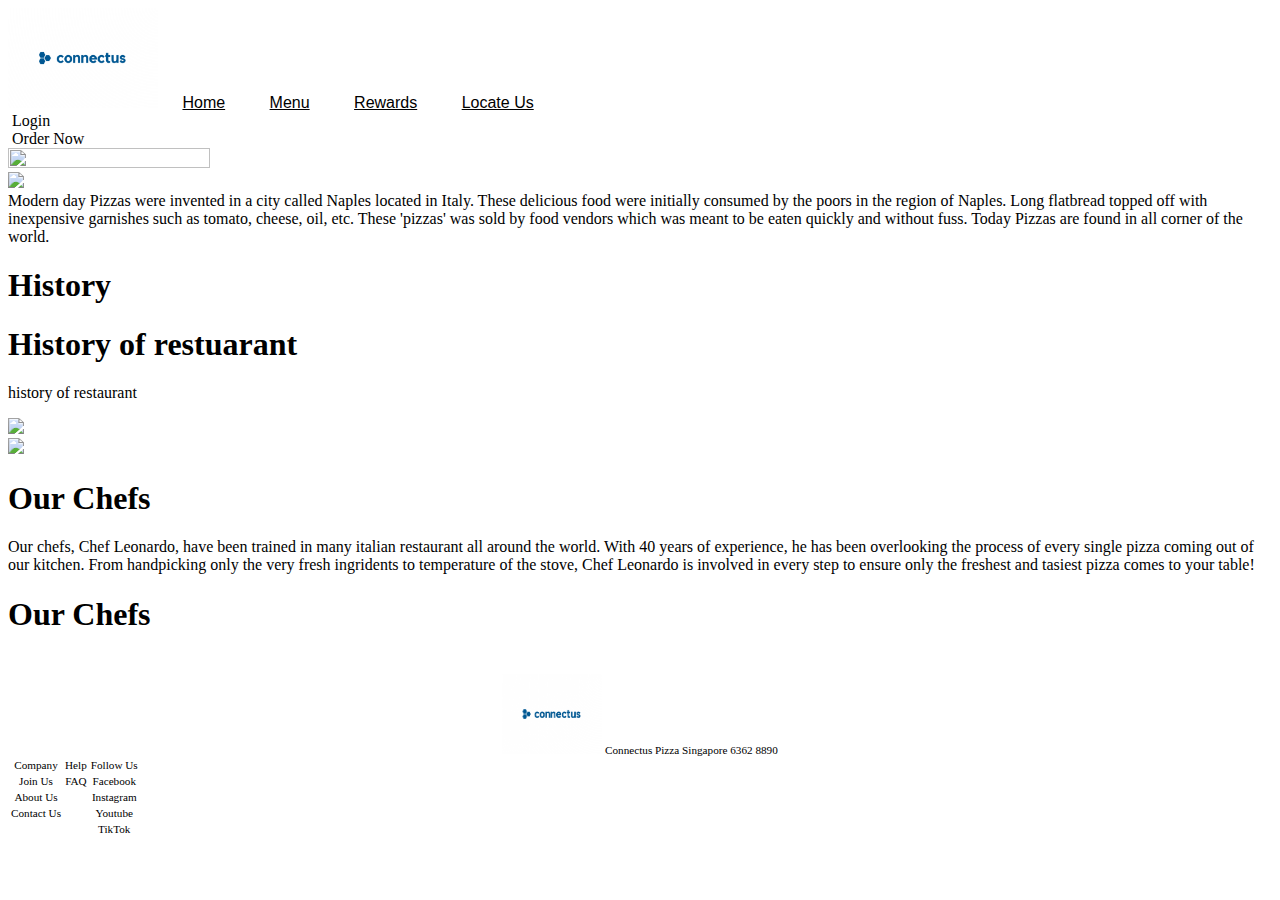
==== index.html @ dd2e5f9e "updated menu page" ====
<!DOCTYPE html>

<html>
<head>
    <title><img src="./img/connectus.png">Connectus</title>
    <meta charset="utf-8">
    <meta name="viewport" content="width=device-width, initial-scale=1.0">
    <link rel="stylesheet" href="./CSS/main.css">
    <script type="text/javascript" src="./JS/index.js"></script>
</head>

<body>
<header>

    <!-- Navigation Bar -->
    <nav class="nav-bar">
		<!-- <ul class="nav">  -->
            <span>
                <img class ="nav-bar-logo" src="./img/connectus.png" height="100px" width="150px">
            </span>
            <span class="nav-content">
                <li><a class="nav-bar-content" href="index.html">Home</a></li> 
                <li><a class="nav-bar-content" href="menu.php">Menu</a></li> 
                <li><a class="nav-bar-content" href="rewards.html">Rewards</a></li>
                <li><a class="nav-bar-content" href="locate.html">Locate Us</a></li>
            <span>
		<!-- <ul> -->
    </nav>


    <!-- Login -->
    <div id ='login-button'>
        <img src=""> 
        <span id="login">Login</span>
    </div>

    <!-- Order Now  -->
    <div id ='order-now-button'>
        <img src="">
        <span id="order-now">Order Now</span>
	</div>
</header>


<div>
    <img src="./img/main-pizza.jfif" width="40%" height="30%"> 
</div>

<div id="bottom-column">

    <div id="history-pizza">
        <div class="column">
            <img class="history-pizza-content" src="./img/italy.png">
        </div>
        <div class="column">
            <span class="history-pizza-content">Modern day Pizzas were invented in a city called Naples located in Italy. These delicious food were initially consumed by the poors in
            the region of Naples. Long flatbread topped off with inexpensive garnishes such as tomato, cheese, oil, etc. These 'pizzas' was sold by food vendors
            which was meant to be eaten quickly and without fuss. Today Pizzas are found in all corner of the world.</span>
        </div>
        <div class="column">
            <h1 class="history-pizza-content">History</h1>
        </div>
    </div>
       
    <div id="history-res">  
        <h1>History of restuarant</h1>
        <p>history of restaurant</p>
        <img src="./img/pizza_restaurant.jfif">
    </div>

    <div id="chef">
        <img src="./img/pizza_chef.jpg">
        <h1>Our Chefs</h1>
            <p>Our chefs, Chef Leonardo, have been trained in many italian restaurant all around the world. With 40 years of experience, he has been overlooking the process
            of every single pizza coming out of our kitchen. From handpicking only the very fresh ingridents to temperature of the stove, Chef Leonardo is involved in every
            step to ensure only the freshest and tasiest pizza comes to your table!</p>
        <h1>Our Chefs</h1>
    </div>
</div>

<footer>
    <div id="footer">
        <span>
            <img src="./img/connectus.png" width="100px" height="80px">
            <span>Connectus Pizza Singapore</span>
            <span>6362 8890</span>
        </span>

        <table class="further-info">
            <tr>
                <td class="header">Company</td>
                <td class="header">Help</td>
                <td class="header">Follow Us</td>
            </tr>
            <tr>
                <td>Join Us</td>
                <td>FAQ</td>
                <td>Facebook</td>
            </tr>
            <tr>
                <td>About Us</td>
                <td></td>
                <td>Instagram</td>
            </tr>
            <tr>
                <td>Contact Us</td>
                <td></td>
                <td>Youtube</td>
            </tr>
            <tr>
                <td></td>
                <td></td>
                <td>TikTok</td>
            </tr>
        </table>
    </div>
</footer>

</div>
</body>
</html>
---- CSS/main.css ----
#wrapper { 
	background-color: #FFFFFF; 
    width: 80%;
	margin: auto;
    min-width: 800px;	   
} 

#topcolumn{ 
	background-color: #FFFFFF;
	height: 100px;
		}

/* #loginbutton{float:right;}

#ordernowbutton{float:right;} */

#bottomcolumn{background-color: #F5F5DC;
			height: 300px;}

footer {font-size:70%;
         text-align: center;
		 clear: right;
		 padding-top:20px;
         padding-bottom:20px;
		 background-color: #FFFFFF;
}

#navigationbar{
		color:#000000;
}


.nav-bar a:link{color: #000000}
.nav-bar a:visited{color: #FF00FF}

.nav-bar{
	display: inline;
	list-style: none;
	text-decoration: none;
	font-family: Verdana, Geneva, Tahoma, sans-serif;
	font-weight: 500;
}

nav {
	display: inline;
}

ul {
	display: inline;
	list-style-type: none;
	text-decoration: none;
}

li{
	display: inline;
	margin: 20px; 
}

.nav-content{
	display: inline;
	margin-top: 20px;
}
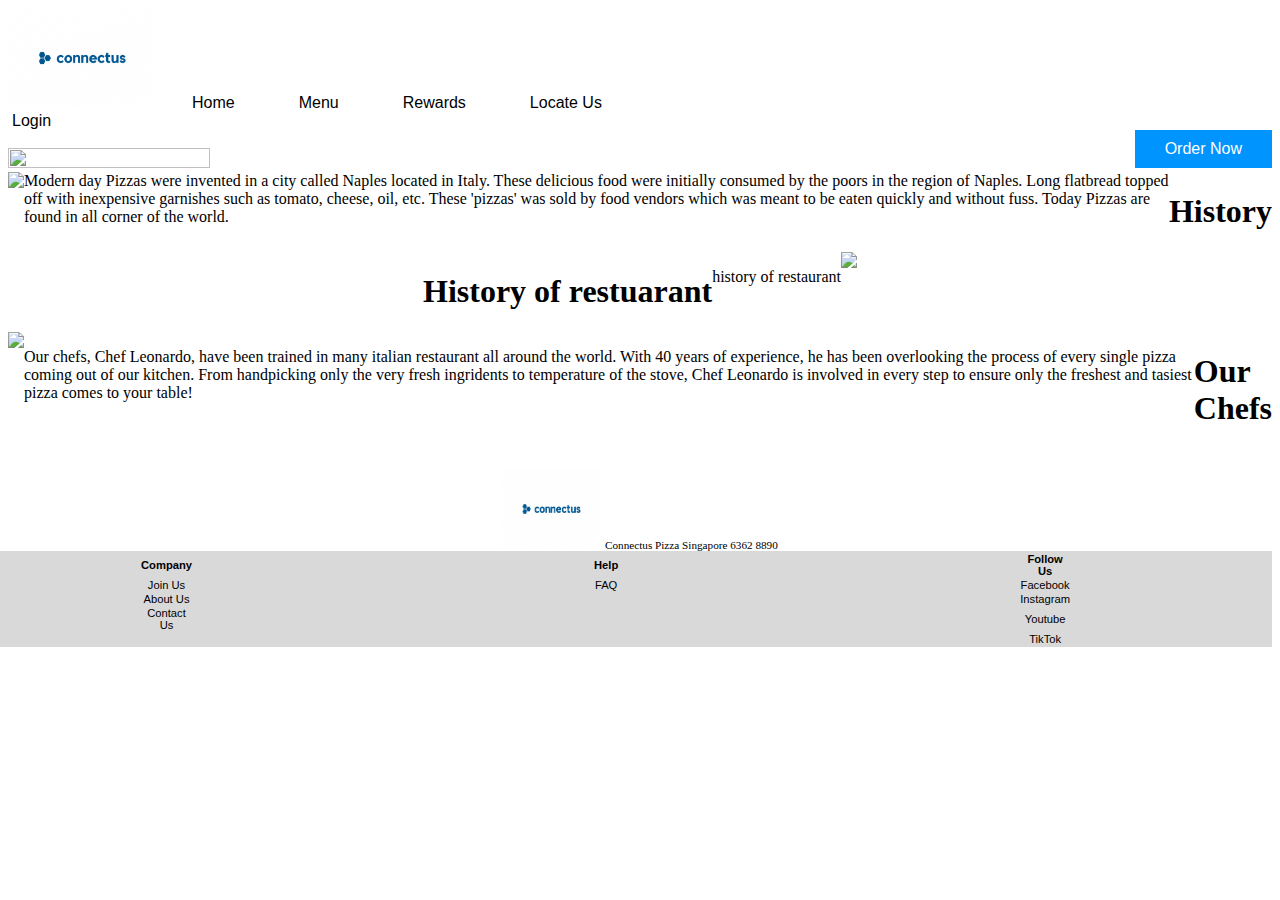
==== commit f782413f: "stlyed content,added php file" ====
--- a/index.html
+++ b/index.html
@@ -20,7 +20,7 @@
             </span>
             <span class="nav-content">
                 <li><a class="nav-bar-content" href="index.html">Home</a></li> 
-                <li><a class="nav-bar-content" href="menu.php">Menu</a></li> 
+                <li><a class="nav-bar-content" href="menu.html">Menu</a></li> 
                 <li><a class="nav-bar-content" href="rewards.html">Rewards</a></li>
                 <li><a class="nav-bar-content" href="locate.html">Locate Us</a></li>
             <span>
@@ -48,32 +48,25 @@
 
 <div id="bottom-column">
 
-    <div id="history-pizza">
-        <div class="column">
-            <img class="history-pizza-content" src="./img/italy.png">
-        </div>
-        <div class="column">
-            <span class="history-pizza-content">Modern day Pizzas were invented in a city called Naples located in Italy. These delicious food were initially consumed by the poors in
-            the region of Naples. Long flatbread topped off with inexpensive garnishes such as tomato, cheese, oil, etc. These 'pizzas' was sold by food vendors
-            which was meant to be eaten quickly and without fuss. Today Pizzas are found in all corner of the world.</span>
-        </div>
-        <div class="column">
-            <h1 class="history-pizza-content">History</h1>
-        </div>
+    <div id="container">
+        <img class="history-pizza-content" src="./img/italy.png">
+        <span class="history-pizza-content">Modern day Pizzas were invented in a city called Naples located in Italy. These delicious food were initially consumed by the poors in
+        the region of Naples. Long flatbread topped off with inexpensive garnishes such as tomato, cheese, oil, etc. These 'pizzas' was sold by food vendors
+        which was meant to be eaten quickly and without fuss. Today Pizzas are found in all corner of the world.</span>
+        <h1 class="history-pizza-content">History</h1>
     </div>
        
-    <div id="history-res">  
+    <div id="container">  
         <h1>History of restuarant</h1>
         <p>history of restaurant</p>
         <img src="./img/pizza_restaurant.jfif">
     </div>
 
-    <div id="chef">
+    <div id="container">
         <img src="./img/pizza_chef.jpg">
-        <h1>Our Chefs</h1>
-            <p>Our chefs, Chef Leonardo, have been trained in many italian restaurant all around the world. With 40 years of experience, he has been overlooking the process
-            of every single pizza coming out of our kitchen. From handpicking only the very fresh ingridents to temperature of the stove, Chef Leonardo is involved in every
-            step to ensure only the freshest and tasiest pizza comes to your table!</p>
+        <p>Our chefs, Chef Leonardo, have been trained in many italian restaurant all around the world. With 40 years of experience, he has been overlooking the process
+        of every single pizza coming out of our kitchen. From handpicking only the very fresh ingridents to temperature of the stove, Chef Leonardo is involved in every
+        step to ensure only the freshest and tasiest pizza comes to your table!</p>
         <h1>Our Chefs</h1>
     </div>
 </div>
--- a/CSS/main.css
+++ b/CSS/main.css
@@ -5,58 +5,96 @@
     min-width: 800px;	   
 } 
 
-#topcolumn{ 
+#bottom-column{ 
 	background-color: #FFFFFF;
-	height: 100px;
 		}
 
-/* #loginbutton{float:right;}
-
-#ordernowbutton{float:right;} */
-
-#bottomcolumn{background-color: #F5F5DC;
-			height: 300px;}
-
-footer {font-size:70%;
-         text-align: center;
-		 clear: right;
-		 padding-top:20px;
-         padding-bottom:20px;
-		 background-color: #FFFFFF;
+footer {
+	font-size:70%;
+    text-align: center;
+	clear: right;
+	padding-top:20px;
+    padding-bottom:20px;
+	background-color: #FFFFFF;
 }
 
-#navigationbar{
+#navigation-bar{
 		color:#000000;
 }
 
 
-.nav-bar a:link{color: #000000}
-.nav-bar a:visited{color: #FF00FF}
+.nav-bar a:link{
+	color: #000000
+}
 
-.nav-bar{
-	display: inline;
+.nav-bar a:hover{
+	background-color: #0094FF;
+	color: white;
+}
+
+.nav-bar-content{
 	list-style: none;
 	text-decoration: none;
 	font-family: Verdana, Geneva, Tahoma, sans-serif;
 	font-weight: 500;
+	padding: 30px;
+	margin: 0px;
 }
 
 nav {
-	display: inline;
+	margin: 0px;
 }
 
-ul {
+li {
 	display: inline;
 	list-style-type: none;
 	text-decoration: none;
+	margin: 0px;
 }
 
-li{
-	display: inline;
-	margin: 20px; 
+#order-now {
+	background-color: #0094FF;
+	color: white;
+	font-family: Verdana, Geneva, Tahoma, sans-serif;
+	padding: 10px 30px;
+	float:right;
 }
 
-.nav-content{
-	display: inline;
-	margin-top: 20px;
+#login{
+	font-family: Verdana, Geneva, Tahoma, sans-serif;
+}
+
+.history-pizza{
+	display: flex; 
+}
+
+.column{
+	flex: 33.33%; 
+	padding: 5px;
+}
+
+.header{
+	font-family: Verdana, Geneva, Tahoma, sans-serif;
+	font-weight: bold;
+}
+
+td{
+	font-family: Verdana, Geneva, Tahoma, sans-serif;
+	padding: 0px 200px;
+}
+
+.further-info {
+	background-color: #D9D9D9;
+	float: right;
+}
+
+.footer {
+	padding-top: 0px;
+	display: flex; 
+	justify-content: center;
+}
+
+#container{
+	display: flex;
+	justify-content: center;
 }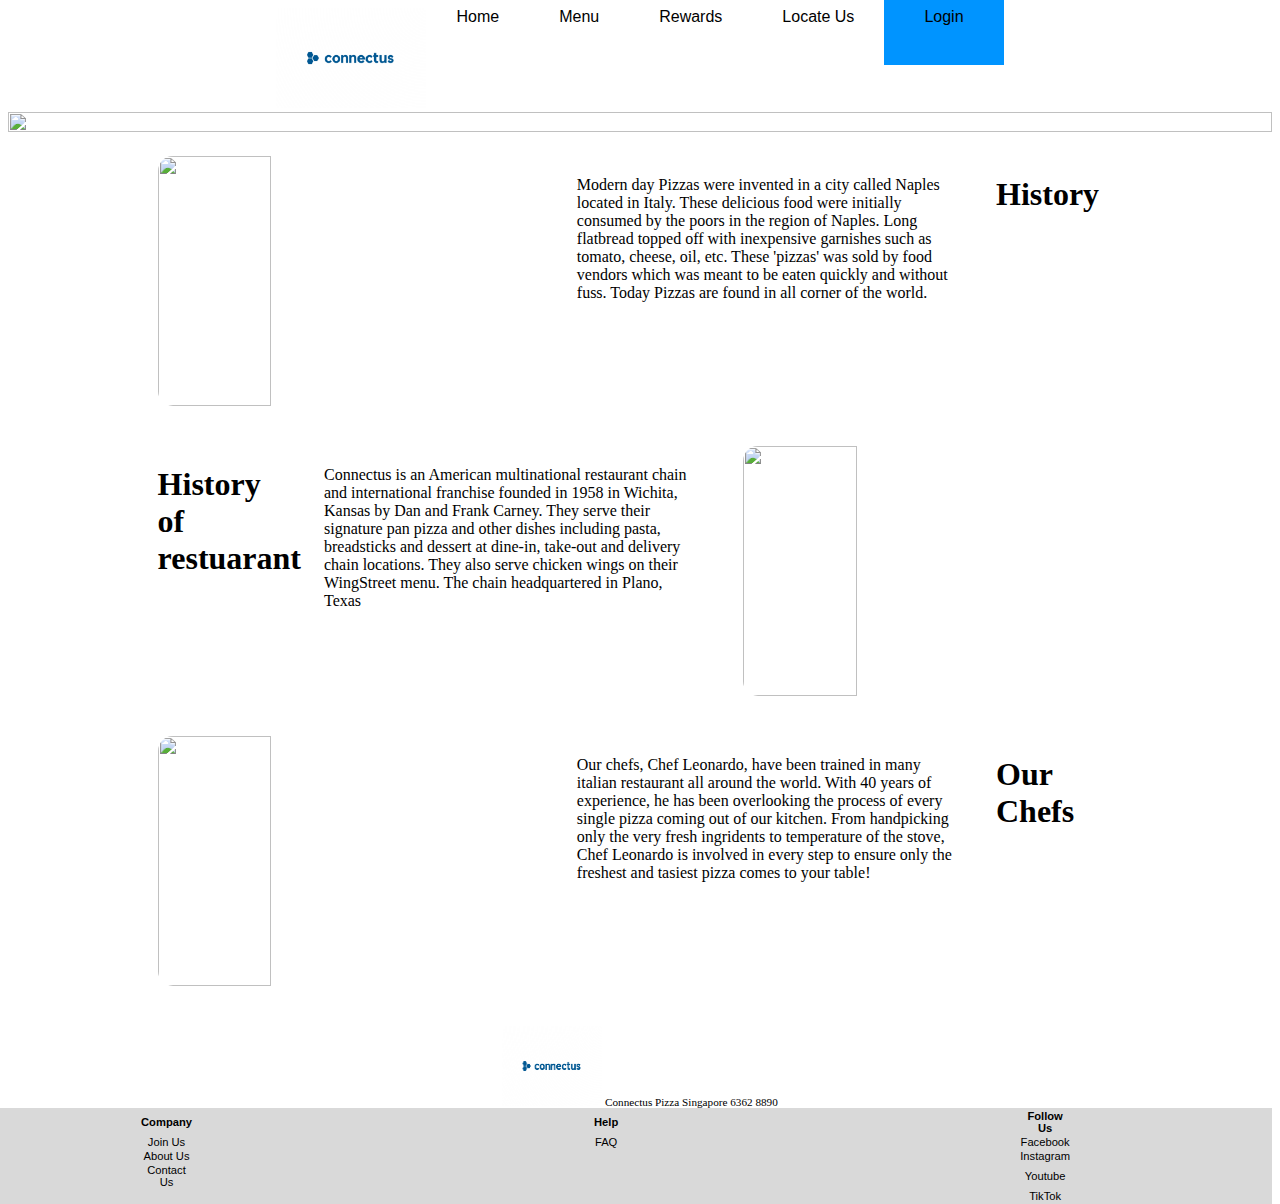
==== commit a97b6aec: "Styled index.html" ====
--- a/index.html
+++ b/index.html
@@ -2,7 +2,8 @@
 
 <html>
 <head>
-    <title><img src="./img/connectus.png">Connectus</title>
+    <title>Connectus</title>
+    <link rel="icon" type="image/x-icon" href="./img/favicon.ico">
     <meta charset="utf-8">
     <meta name="viewport" content="width=device-width, initial-scale=1.0">
     <link rel="stylesheet" href="./CSS/main.css">
@@ -10,64 +11,46 @@
 </head>
 
 <body>
-<header>
-
-    <!-- Navigation Bar -->
-    <nav class="nav-bar">
-		<!-- <ul class="nav">  -->
-            <span>
-                <img class ="nav-bar-logo" src="./img/connectus.png" height="100px" width="150px">
-            </span>
-            <span class="nav-content">
-                <li><a class="nav-bar-content" href="index.html">Home</a></li> 
-                <li><a class="nav-bar-content" href="menu.html">Menu</a></li> 
-                <li><a class="nav-bar-content" href="rewards.html">Rewards</a></li>
-                <li><a class="nav-bar-content" href="locate.html">Locate Us</a></li>
-            <span>
-		<!-- <ul> -->
-    </nav>
-
-
-    <!-- Login -->
-    <div id ='login-button'>
-        <img src=""> 
-        <span id="login">Login</span>
-    </div>
-
-    <!-- Order Now  -->
-    <div id ='order-now-button'>
-        <img src="">
-        <span id="order-now">Order Now</span>
-	</div>
-</header>
-
+    <header>
+        <!-- Navigation Bar -->
+        <nav class="nav-bar">
+                <div class="nav-content">
+                    <li><img class ="nav-bar-logo" src="./img/connectus.png" height="100px" width="150px"></li>
+                    <li><a class="nav-bar-content" href="index.html">Home</a></li> 
+                    <li><a class="nav-bar-content" href="menu.html">Menu</a></li> 
+                    <li><a class="nav-bar-content" href="rewards.html">Rewards</a></li>
+                    <li><a class="nav-bar-content" href="locate.html">Locate Us</a></li>
+                    <li><a href="login.html" id="login">Login</a></li>
+                <div>
+        </nav>
+    </header>
 
 <div>
-    <img src="./img/main-pizza.jfif" width="40%" height="30%"> 
+    <img src="./img/main-pizza.jfif" width="100%" height="10%"> 
 </div>
 
 <div id="bottom-column">
-
     <div id="container">
-        <img class="history-pizza-content" src="./img/italy.png">
-        <span class="history-pizza-content">Modern day Pizzas were invented in a city called Naples located in Italy. These delicious food were initially consumed by the poors in
+        <img class="content-img" src="./img/italy.png">
+        <p class="content-txt">Modern day Pizzas were invented in a city called Naples located in Italy. These delicious food were initially consumed by the poors in
         the region of Naples. Long flatbread topped off with inexpensive garnishes such as tomato, cheese, oil, etc. These 'pizzas' was sold by food vendors
-        which was meant to be eaten quickly and without fuss. Today Pizzas are found in all corner of the world.</span>
-        <h1 class="history-pizza-content">History</h1>
+        which was meant to be eaten quickly and without fuss. Today Pizzas are found in all corner of the world.</p>
+        <h1 class="content-intro">History</h1>
     </div>
        
     <div id="container">  
-        <h1>History of restuarant</h1>
-        <p>history of restaurant</p>
-        <img src="./img/pizza_restaurant.jfif">
+        <h1 class="content-intro">History of restuarant</h1>
+        <p class="content-txt">Connectus is an American multinational restaurant chain and international franchise founded in 1958 in Wichita, Kansas by Dan and Frank Carney. They serve their signature pan pizza and other dishes including pasta, breadsticks and dessert at dine-in, take-out and delivery chain locations. They also serve chicken wings on their WingStreet menu.
+        The chain headquartered in Plano, Texas</p>
+        <img class="content-img" src="./img/pizza_restaurant.jfif">
     </div>
 
     <div id="container">
-        <img src="./img/pizza_chef.jpg">
-        <p>Our chefs, Chef Leonardo, have been trained in many italian restaurant all around the world. With 40 years of experience, he has been overlooking the process
+        <img class="content-img" src="./img/pizza_chef.jpg">
+        <p class="content-txt">Our chefs, Chef Leonardo, have been trained in many italian restaurant all around the world. With 40 years of experience, he has been overlooking the process
         of every single pizza coming out of our kitchen. From handpicking only the very fresh ingridents to temperature of the stove, Chef Leonardo is involved in every
         step to ensure only the freshest and tasiest pizza comes to your table!</p>
-        <h1>Our Chefs</h1>
+        <h1 class="content-intro">Our Chefs</h1>
     </div>
 </div>
 
@@ -78,34 +61,35 @@
             <span>Connectus Pizza Singapore</span>
             <span>6362 8890</span>
         </span>
-
-        <table class="further-info">
-            <tr>
-                <td class="header">Company</td>
-                <td class="header">Help</td>
-                <td class="header">Follow Us</td>
-            </tr>
-            <tr>
-                <td>Join Us</td>
-                <td>FAQ</td>
-                <td>Facebook</td>
-            </tr>
-            <tr>
-                <td>About Us</td>
-                <td></td>
-                <td>Instagram</td>
-            </tr>
-            <tr>
-                <td>Contact Us</td>
-                <td></td>
-                <td>Youtube</td>
-            </tr>
-            <tr>
-                <td></td>
-                <td></td>
-                <td>TikTok</td>
-            </tr>
-        </table>
+        <span>
+            <table class="further-info">
+                <tr>
+                    <td class="header">Company</td>
+                    <td class="header">Help</td>
+                    <td class="header">Follow Us</td>
+                </tr>
+                <tr>
+                    <td>Join Us</td>
+                    <td>FAQ</td>
+                    <td>Facebook</td>
+                </tr>
+                <tr>
+                    <td>About Us</td>
+                    <td></td>
+                    <td>Instagram</td>
+                </tr>
+                <tr>
+                    <td>Contact Us</td>
+                    <td></td>
+                    <td>Youtube</td>
+                </tr>
+                <tr>
+                    <td></td>
+                    <td></td>
+                    <td>TikTok</td>
+                </tr>
+            </table>
+        </span>
     </div>
 </footer>
 
--- a/CSS/main.css
+++ b/CSS/main.css
@@ -22,6 +22,33 @@
 		color:#000000;
 }
 
+.content-img {
+	height: 250px; 
+	width: 30% ; 
+	margin: 20px; 
+	border-radius: 15px; 
+}
+
+.content-txt {
+	height: 200px; 
+	width: 30%; 
+	margin: 20px; 
+	text-align: left;
+	margin-top: 40px;
+}
+
+.content-intro{
+	height: 200px; 
+	width: 10%; 
+	margin: 20px; 
+	margin-top: 40px;
+}
+
+.nav-content{
+	display: flex; 
+	justify-content: center;
+}
+
 
 .nav-bar a:link{
 	color: #000000
@@ -37,8 +64,7 @@
 	text-decoration: none;
 	font-family: Verdana, Geneva, Tahoma, sans-serif;
 	font-weight: 500;
-	padding: 30px;
-	margin: 0px;
+	padding: 30px; 
 }
 
 nav {
@@ -52,13 +78,6 @@
 	margin: 0px;
 }
 
-#order-now {
-	background-color: #0094FF;
-	color: white;
-	font-family: Verdana, Geneva, Tahoma, sans-serif;
-	padding: 10px 30px;
-	float:right;
-}
 
 #login{
 	font-family: Verdana, Geneva, Tahoma, sans-serif;
@@ -97,4 +116,11 @@
 #container{
 	display: flex;
 	justify-content: center;
+}
+
+#login {
+	list-style: none;
+	text-decoration: none;
+	padding: 40px; 
+	background-color: #0094FF;
 }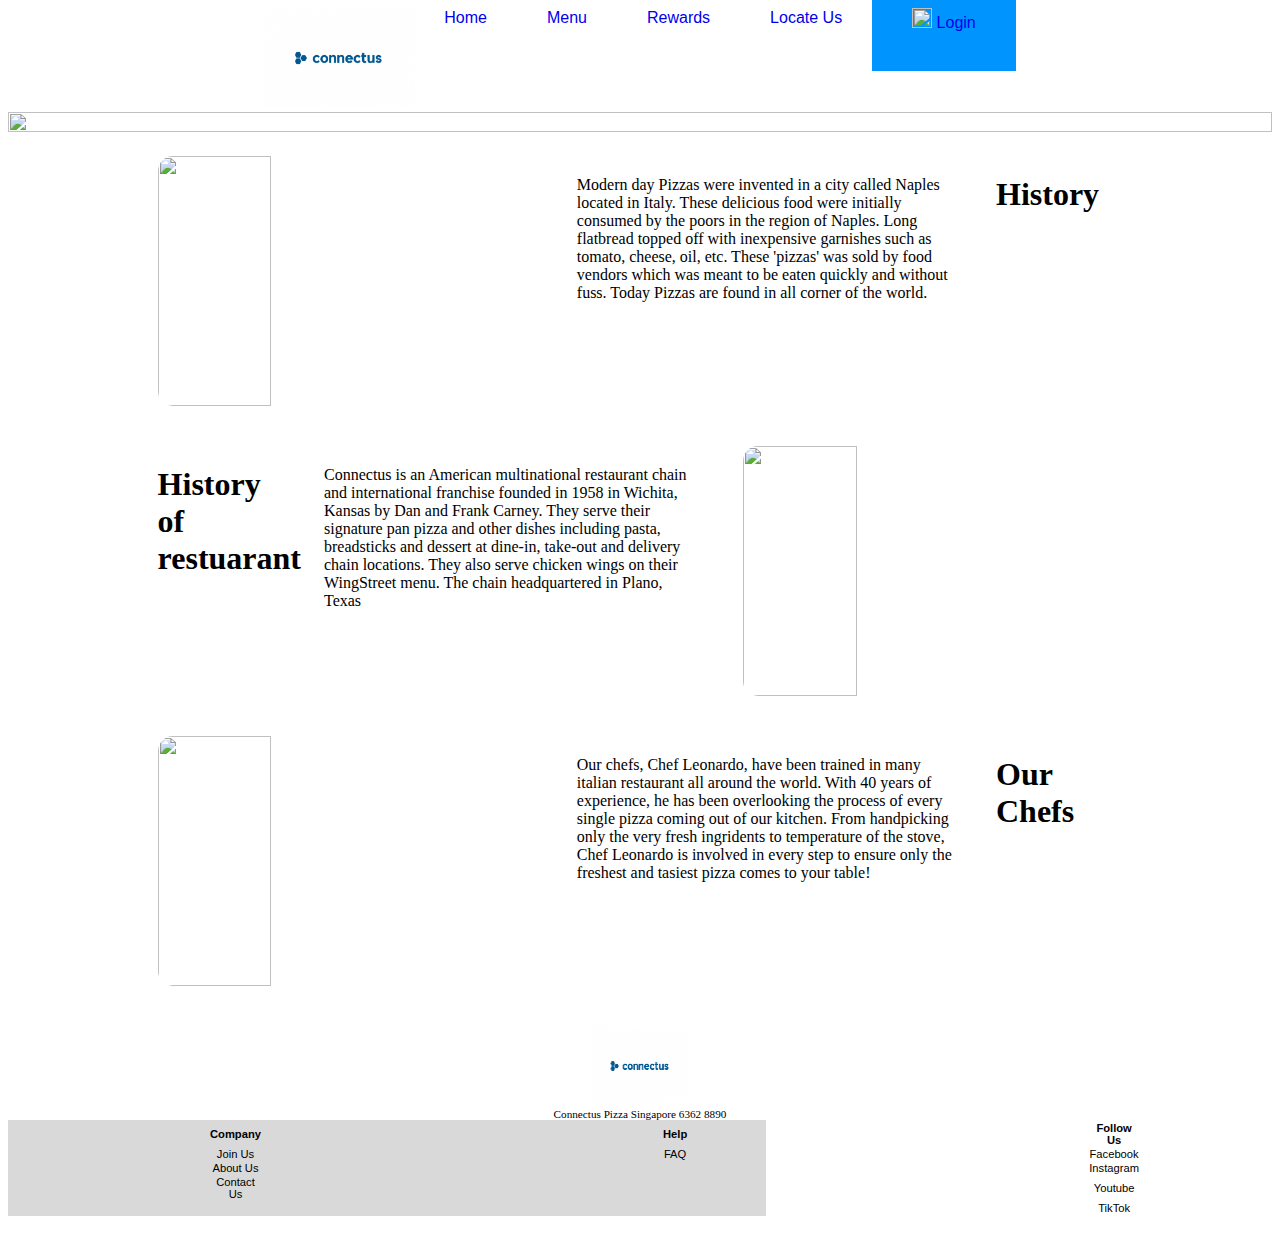
==== commit 71c32a28: "Styled login.html" ====
--- a/index.html
+++ b/index.html
@@ -13,16 +13,18 @@
 <body>
     <header>
         <!-- Navigation Bar -->
-        <nav class="nav-bar">
-                <div class="nav-content">
-                    <li><img class ="nav-bar-logo" src="./img/connectus.png" height="100px" width="150px"></li>
-                    <li><a class="nav-bar-content" href="index.html">Home</a></li> 
-                    <li><a class="nav-bar-content" href="menu.html">Menu</a></li> 
-                    <li><a class="nav-bar-content" href="rewards.html">Rewards</a></li>
-                    <li><a class="nav-bar-content" href="locate.html">Locate Us</a></li>
-                    <li><a href="login.html" id="login">Login</a></li>
-                <div>
-        </nav>
+        <div class="nav-content">
+            <li><img class ="nav-bar-logo" src="./img/connectus.png" height="100px" width="150px" href="index.html"></li>
+            <li><a class="nav-bar-content" href="index.html">Home</a></li> 
+            <li><a class="nav-bar-content" href="menu.html">Menu</a></li> 
+            <li><a class="nav-bar-content" href="rewards.html">Rewards</a></li>
+            <li><a class="nav-bar-content" href="locate.html">Locate Us</a></li>
+            <li>
+                <a href="login.html" id="login">
+                    <img class="user-icon" src="./img/user-icon.png" height="20px" width="20px">
+                Login</a>
+            </li>
+        <div>
     </header>
 
 <div>
@@ -56,13 +58,15 @@
 
 <footer>
     <div id="footer">
-        <span>
-            <img src="./img/connectus.png" width="100px" height="80px">
-            <span>Connectus Pizza Singapore</span>
-            <span>6362 8890</span>
+        <span class="footer-div">
+            <img  class="footer-logo" src="./img/connectus.png" width="100px" height="80px">
+            <div class="footer-info">
+                <span class="footer-info-top">Connectus Pizza Singapore</span>
+                <span class="footer-info-bottom">6362 8890</span>
+            </div>
         </span>
-        <span>
-            <table class="further-info">
+        <span class="footer-div">
+            <table width=60% class="further-info">
                 <tr>
                     <td class="header">Company</td>
                     <td class="header">Help</td>
--- a/CSS/main.css
+++ b/CSS/main.css
@@ -16,10 +16,6 @@
 	padding-top:20px;
     padding-bottom:20px;
 	background-color: #FFFFFF;
-}
-
-#navigation-bar{
-		color:#000000;
 }
 
 .content-img {
@@ -54,7 +50,7 @@
 	color: #000000
 }
 
-.nav-bar a:hover{
+.nav-content a:hover{
 	background-color: #0094FF;
 	color: white;
 }
@@ -65,6 +61,7 @@
 	font-family: Verdana, Geneva, Tahoma, sans-serif;
 	font-weight: 500;
 	padding: 30px; 
+	vertical-align: middle;
 }
 
 nav {
@@ -104,7 +101,7 @@
 
 .further-info {
 	background-color: #D9D9D9;
-	float: right;
+	display: flex;
 }
 
 .footer {
@@ -123,4 +120,5 @@
 	text-decoration: none;
 	padding: 40px; 
 	background-color: #0094FF;
-}+}
+
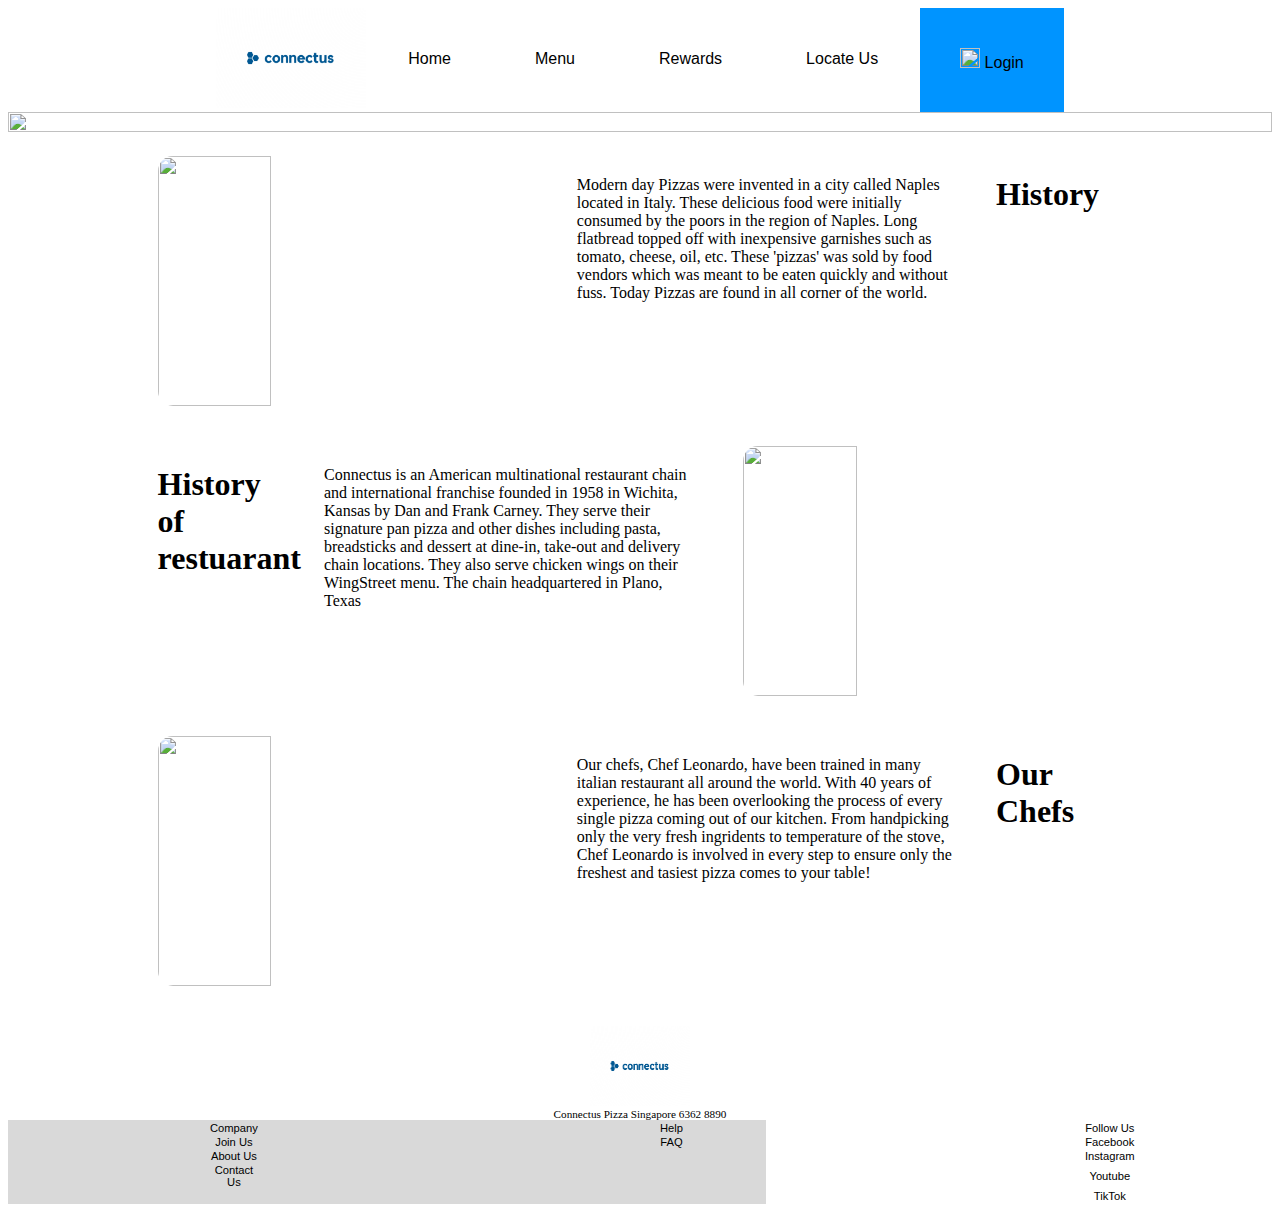
==== commit 286e0645: "Completed styling for navigation bar" ====
--- a/index.html
+++ b/index.html
@@ -19,7 +19,7 @@
             <li><a class="nav-bar-content" href="menu.html">Menu</a></li> 
             <li><a class="nav-bar-content" href="rewards.html">Rewards</a></li>
             <li><a class="nav-bar-content" href="locate.html">Locate Us</a></li>
-            <li>
+            <li class="login-block">
                 <a href="login.html" id="login">
                     <img class="user-icon" src="./img/user-icon.png" height="20px" width="20px">
                 Login</a>
--- a/CSS/main.css
+++ b/CSS/main.css
@@ -40,7 +40,7 @@
 	margin-top: 40px;
 }
 
-.nav-content{
+.nav-content {
 	display: flex; 
 	justify-content: center;
 }
@@ -60,8 +60,8 @@
 	text-decoration: none;
 	font-family: Verdana, Geneva, Tahoma, sans-serif;
 	font-weight: 500;
-	padding: 30px; 
-	vertical-align: middle;
+	padding: 42px; 
+	margin: auto; 
 }
 
 nav {
@@ -78,6 +78,7 @@
 
 #login{
 	font-family: Verdana, Geneva, Tahoma, sans-serif;
+	padding: 20px 40px; 
 }
 
 .history-pizza{
@@ -87,11 +88,6 @@
 .column{
 	flex: 33.33%; 
 	padding: 5px;
-}
-
-.header{
-	font-family: Verdana, Geneva, Tahoma, sans-serif;
-	font-weight: bold;
 }
 
 td{
@@ -122,3 +118,12 @@
 	background-color: #0094FF;
 }
 
+li a {
+    display: block;
+    color: #000;
+    padding: 10px 20px;
+    text-decoration: none;
+    font-family: Arial, Helvetica, sans-serif;
+  }
+
+
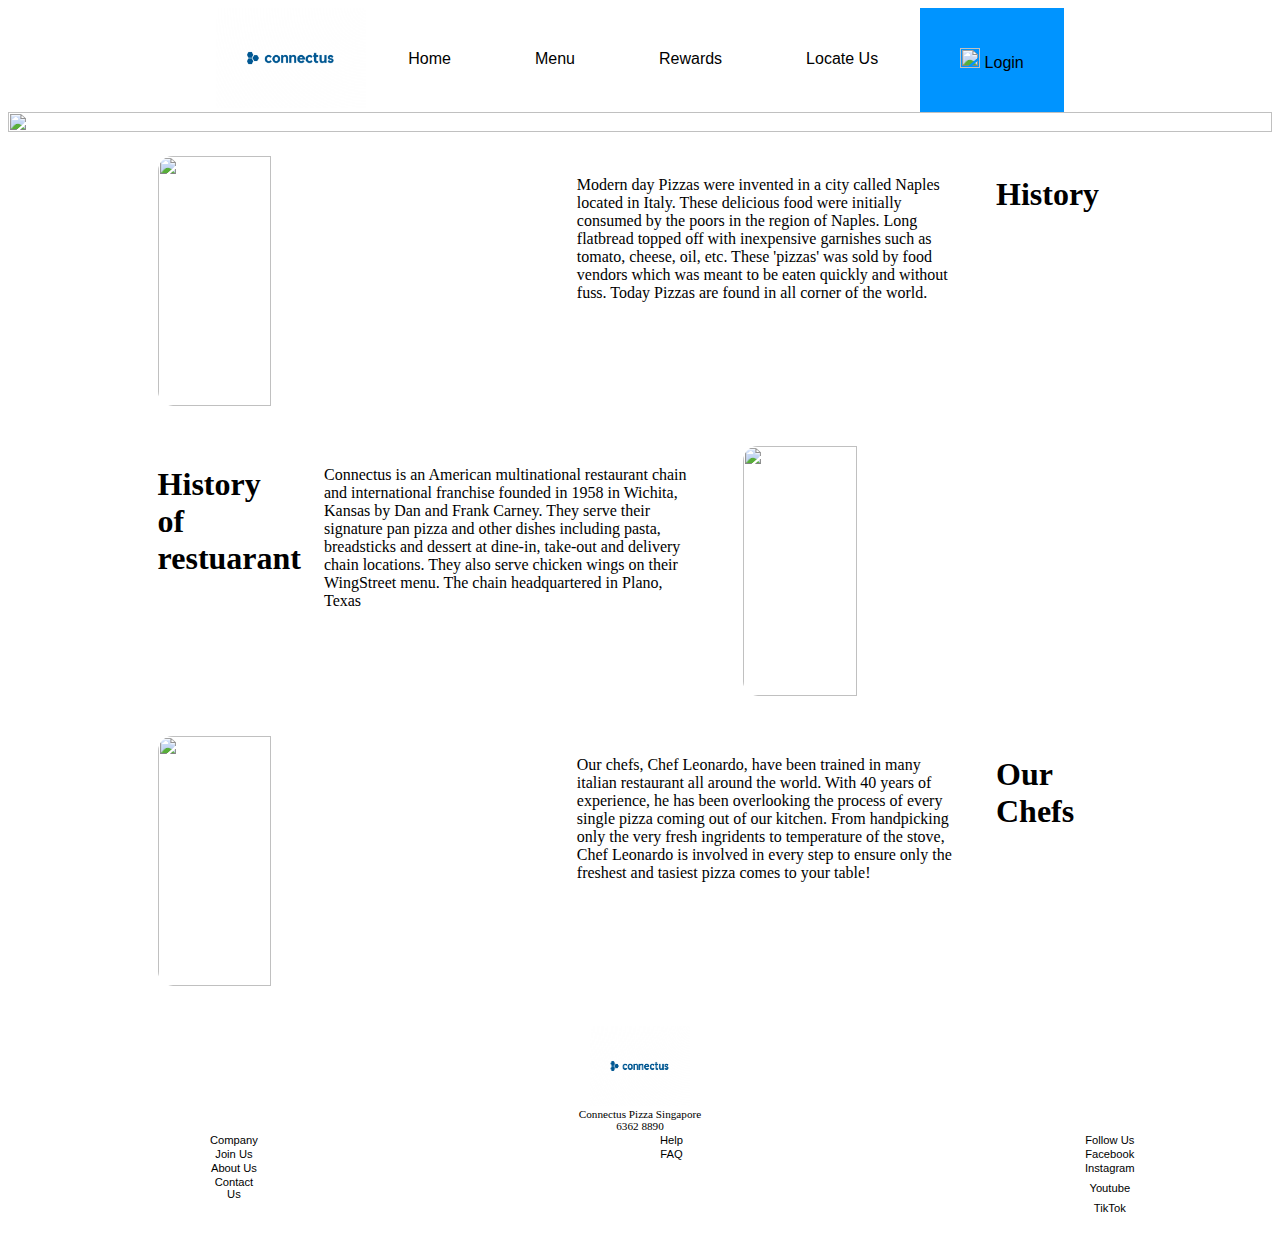
==== commit 45054f13: "updated admin page in menu." ====
--- a/index.html
+++ b/index.html
@@ -16,7 +16,7 @@
         <div class="nav-content">
             <li><img class ="nav-bar-logo" src="./img/connectus.png" height="100px" width="150px" href="index.html"></li>
             <li><a class="nav-bar-content" href="index.html">Home</a></li> 
-            <li><a class="nav-bar-content" href="menu.html">Menu</a></li> 
+            <li><a class="nav-bar-content" href="menu.php">Menu</a></li> 
             <li><a class="nav-bar-content" href="rewards.html">Rewards</a></li>
             <li><a class="nav-bar-content" href="locate.html">Locate Us</a></li>
             <li class="login-block">
@@ -58,15 +58,15 @@
 
 <footer>
     <div id="footer">
-        <span class="footer-div">
-            <img  class="footer-logo" src="./img/connectus.png" width="100px" height="80px">
+        <div class="footer-div">
+            <img class="footer-logo" src="./img/connectus.png" width="100px" height="80px">
             <div class="footer-info">
-                <span class="footer-info-top">Connectus Pizza Singapore</span>
+                <span class="footer-info-top">Connectus Pizza Singapore</span><br>
                 <span class="footer-info-bottom">6362 8890</span>
             </div>
-        </span>
-        <span class="footer-div">
-            <table width=60% class="further-info">
+        </div>
+
+        <table width=30% class="footer-table">
                 <tr>
                     <td class="header">Company</td>
                     <td class="header">Help</td>
@@ -92,8 +92,7 @@
                     <td></td>
                     <td>TikTok</td>
                 </tr>
-            </table>
-        </span>
+        </table>
     </div>
 </footer>
 
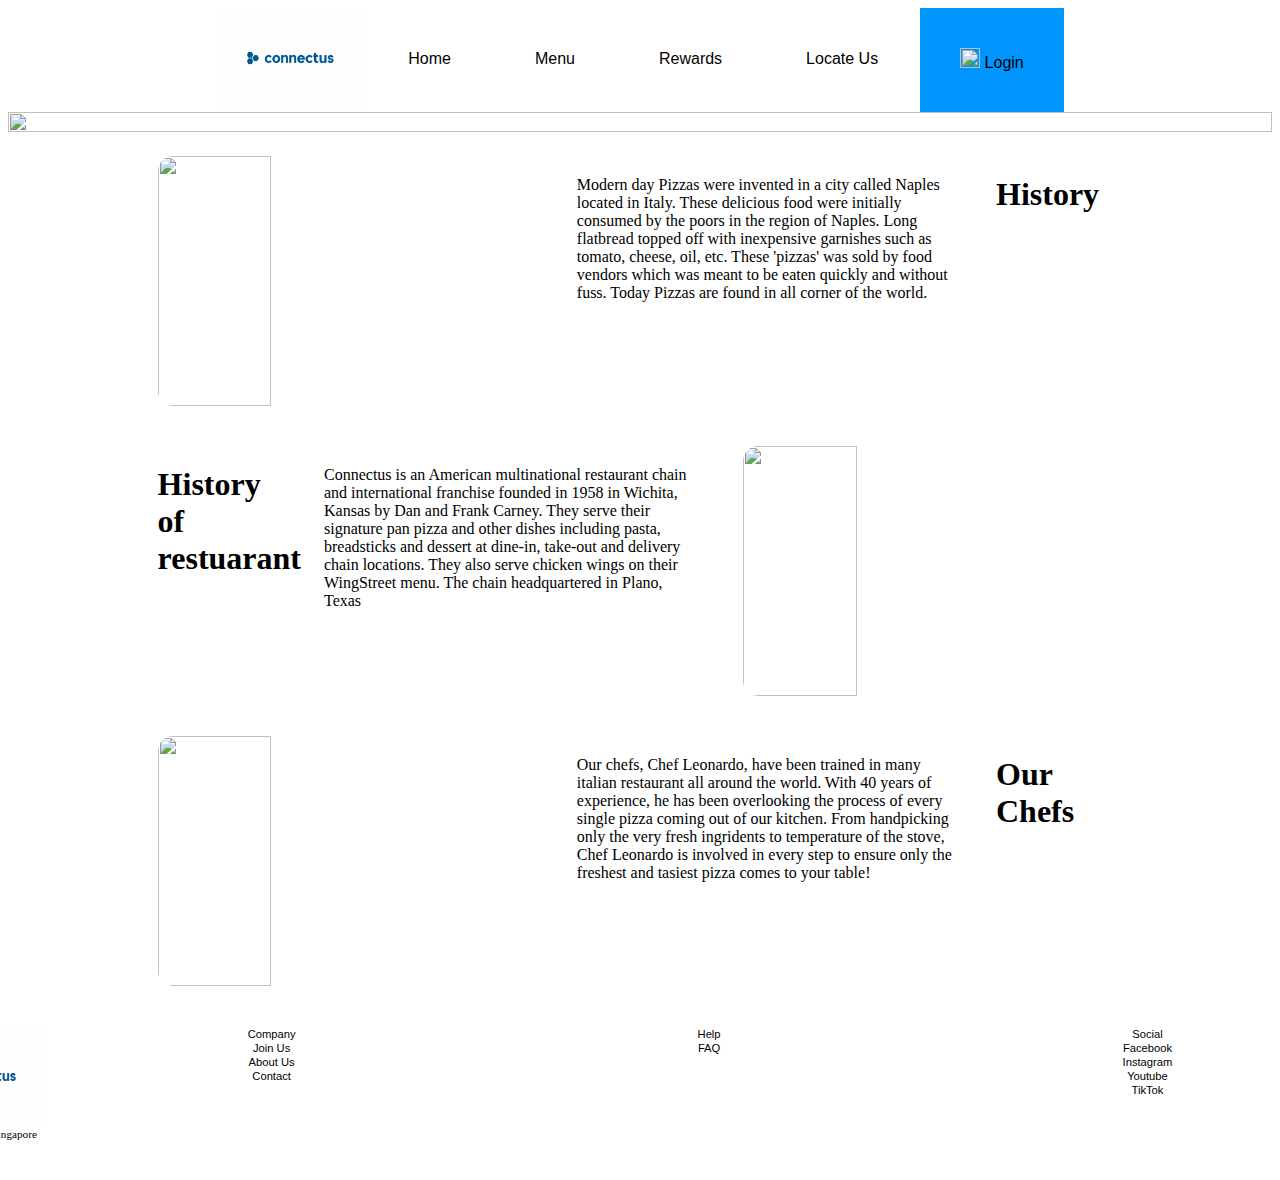
==== commit 5e2c0889: "created database for location" ====
--- a/index.html
+++ b/index.html
@@ -57,42 +57,44 @@
 </div>
 
 <footer>
-    <div id="footer">
+    <div class="footer">
         <div class="footer-div">
-            <img class="footer-logo" src="./img/connectus.png" width="100px" height="80px">
+            <img class="footer-logo" src="./img/connectus.png" width="140px" height="100px">
             <div class="footer-info">
                 <span class="footer-info-top">Connectus Pizza Singapore</span><br>
                 <span class="footer-info-bottom">6362 8890</span>
             </div>
         </div>
 
-        <table width=30% class="footer-table">
-                <tr>
-                    <td class="header">Company</td>
-                    <td class="header">Help</td>
-                    <td class="header">Follow Us</td>
-                </tr>
-                <tr>
-                    <td>Join Us</td>
-                    <td>FAQ</td>
-                    <td>Facebook</td>
-                </tr>
-                <tr>
-                    <td>About Us</td>
-                    <td></td>
-                    <td>Instagram</td>
-                </tr>
-                <tr>
-                    <td>Contact Us</td>
-                    <td></td>
-                    <td>Youtube</td>
-                </tr>
-                <tr>
-                    <td></td>
-                    <td></td>
-                    <td>TikTok</td>
-                </tr>
-        </table>
+        <div class="footer-table">
+            <table class="footer-table">
+                    <tr>
+                        <td style="width:10%" class="table-header">Company</td>
+                        <td style="width:10%" class="table-header">Help</td>
+                        <td style="width:10%" class="table-header">Social</td>
+                    </tr>
+                    <tr>
+                        <td>Join Us</td>
+                        <td>FAQ</td>
+                        <td>Facebook</td>
+                    </tr>
+                    <tr>
+                        <td>About Us</td>
+                        <td></td>
+                        <td>Instagram</td>
+                    </tr>
+                    <tr>
+                        <td>Contact </td>
+                        <td></td>
+                        <td>Youtube</td>
+                    </tr>
+                    <tr>
+                        <td></td>
+                        <td></td>
+                        <td>TikTok</td>
+                    </tr>
+            </table>
+        </div>
     </div>
 </footer>
 
